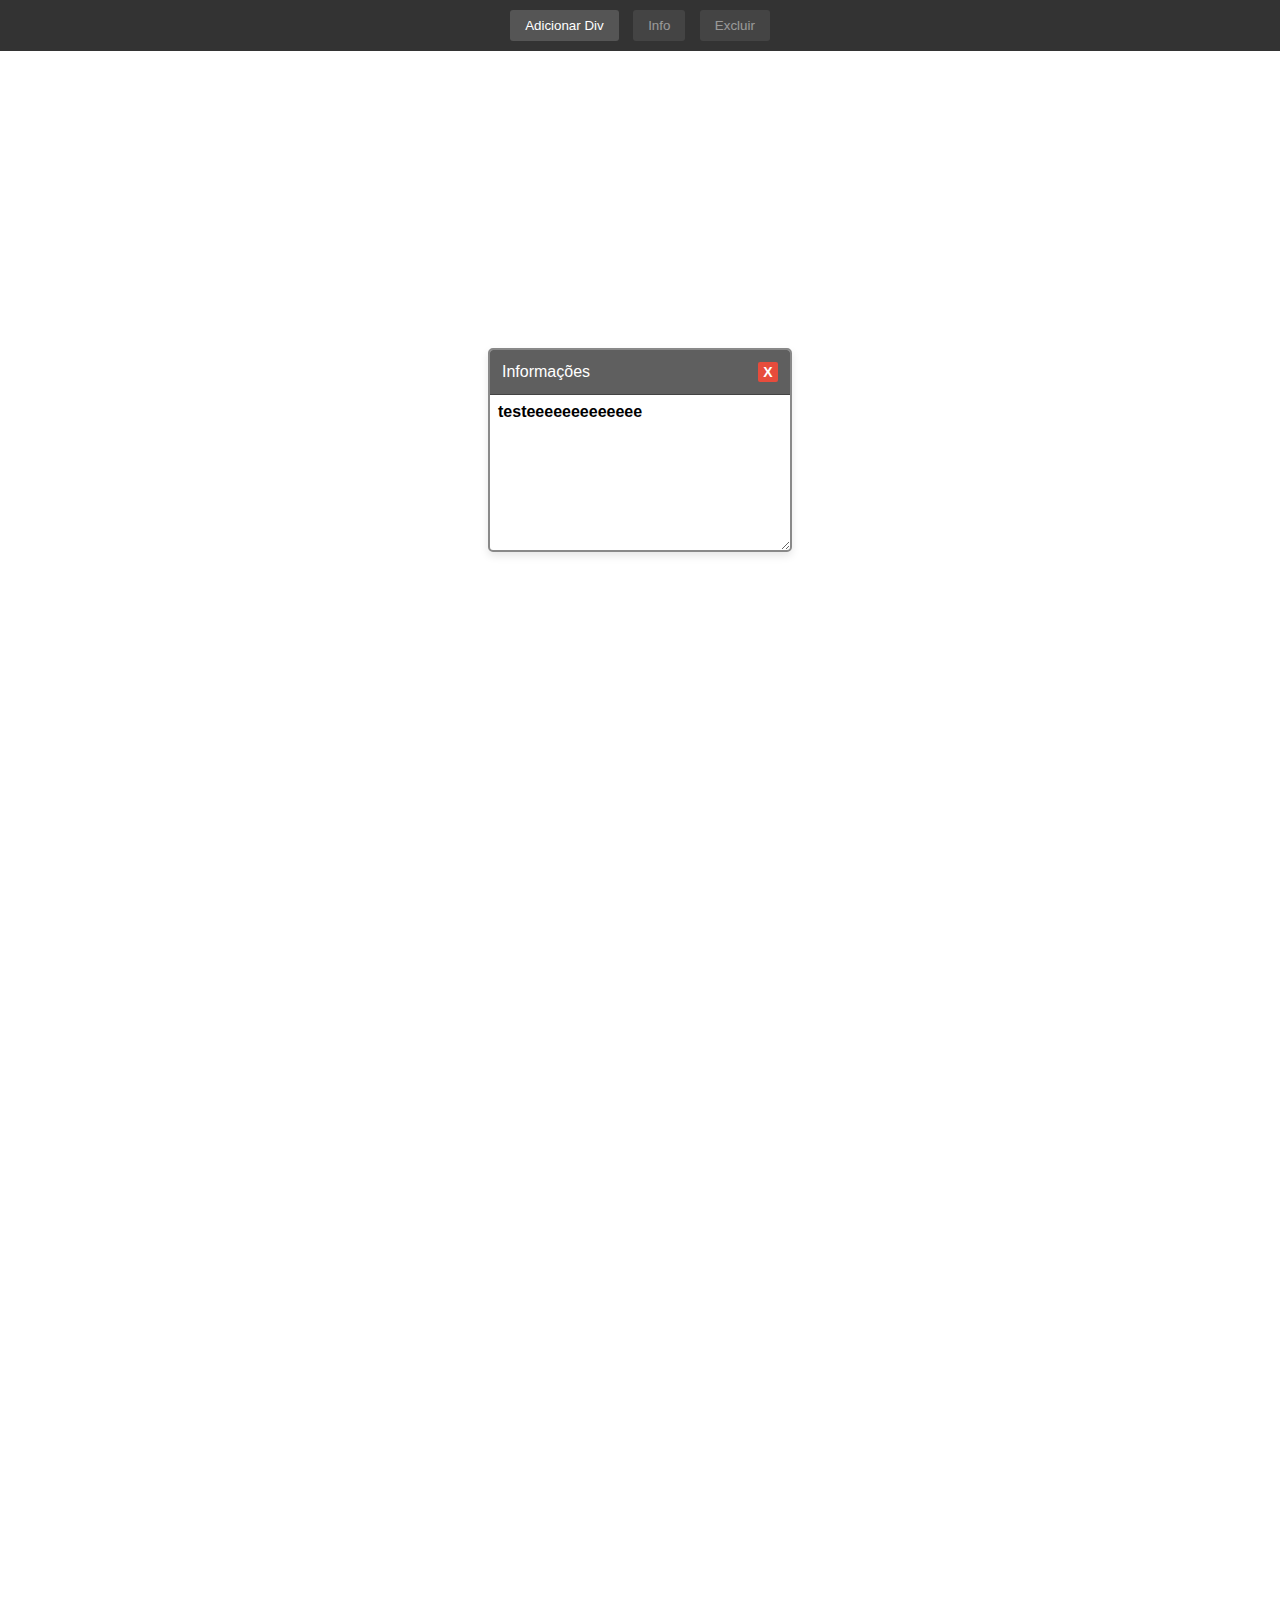
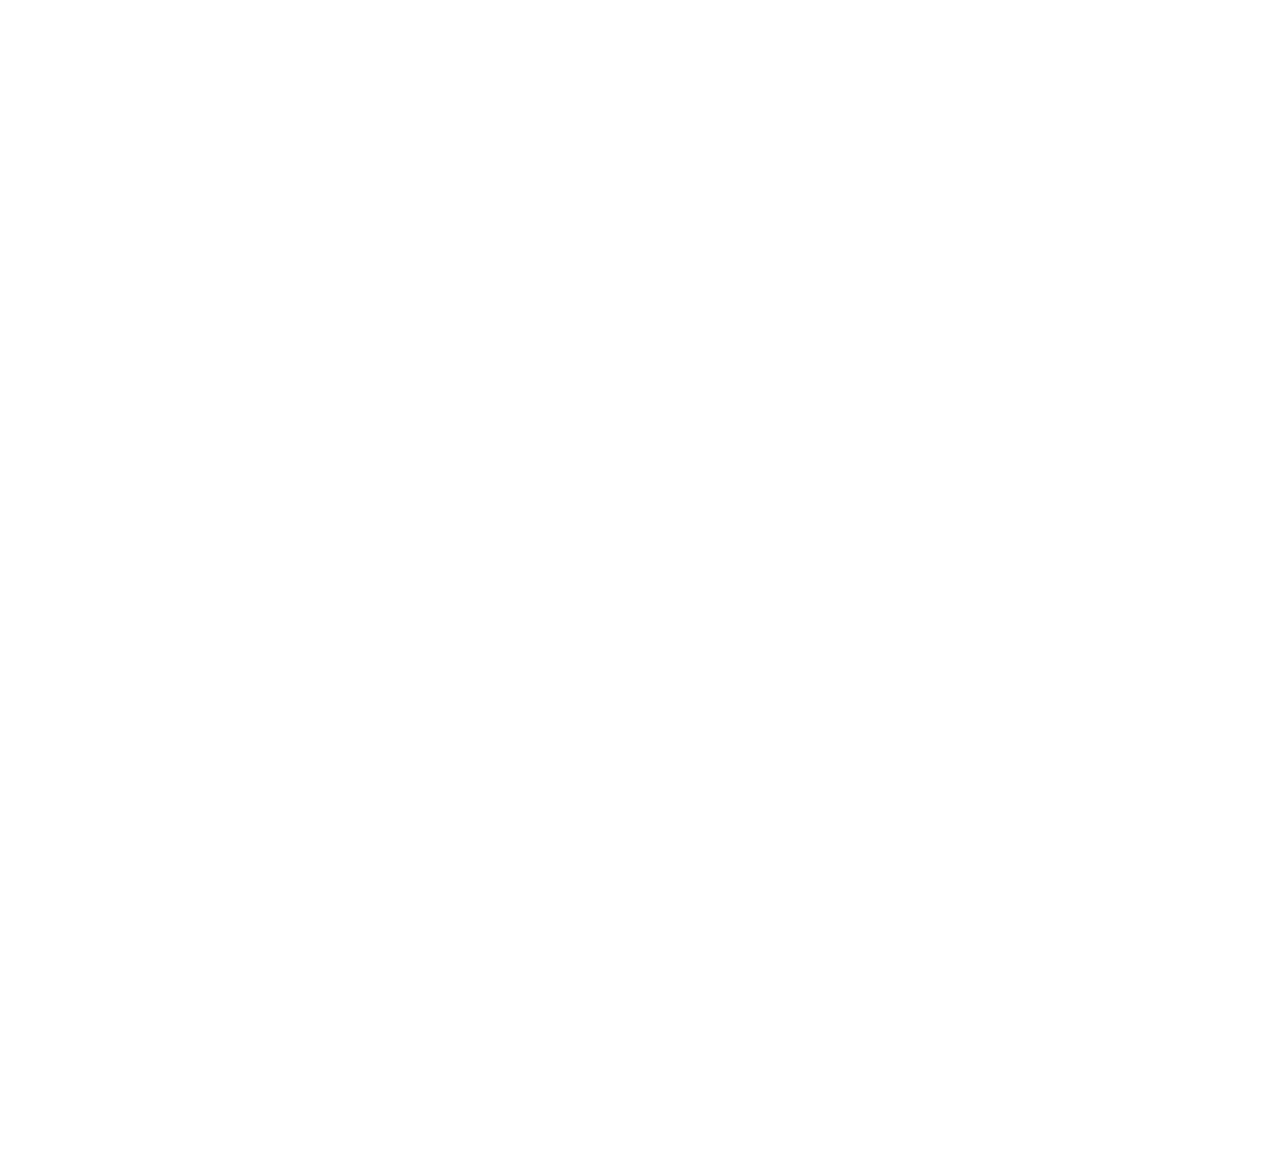
==== index.html @ 42b1ab2a "alterações" ====
<!DOCTYPE html>
<html lang="pt-br">
<head>
    <meta charset="UTF-8">
    <meta name="viewport" content="width=device-width, initial-scale=1.0">
    <title>Barra de Ferramentas</title>
    <link rel="stylesheet" href="style.css">
    <link rel="stylesheet" href="infoDiv.css">
    <script src="div.js"></script>
    <script src="element.js"></script>
    <script src="infoDiv.js"></script>
    <script src="events.js"></script>
</head>
<body>

  <div id="main-toolbar">
    <button onclick="adicionarDiv()" id="adicionar-div">Adicionar Div</button>
    <button onclick="mostrarInfoDiv()" id="info" disabled>Info</button>
    <button onclick="excluirDiv()" id="excluir" disabled>Excluir</button>
  </div>

  <div id="panel">
    <div id="toolbar-panel">
        <span>Informações</span>
        <button id="fechar" onclick="fecharInfo()">X</button>
    </div>
    <div id="panel-content">
      <strong>testeeeeeeeeeeeee</strong>
        <!-- Conteúdo do painel -->
    </div>
  </div>

  <div id="content">
      <!-- Conteúdo da página -->
  </div>

</body>
</html>
---- style.css ----
body {
    font-family: Arial, sans-serif;
    margin: 0;
    padding: 0;
}

#main-toolbar, #main-toolbar * {
    user-select: none;
}

#main-toolbar {
    background-color: #333;
    color: #fff;
    padding: 10px;
    text-align: center;
}

#main-toolbar button {
    background-color: #555;
    color: #fff;
    padding: 8px 15px;
    margin: 0 5px;
    border: none;
    border-radius: 3px;
    cursor: pointer;
    transition: opacity 0.3s, transform 0.3s;
}

#main-toolbar button:hover {
    background-color: #777;
}

#main-toolbar button:disabled {
    opacity: 0.5;
    cursor: not-allowed;
}

#content {
    padding: 20px;
    position: relative;
    height: 300vh;
    box-sizing: border-box; /* inclui borda e padding na altura total */
}

.box {
    width: 100px;
    height: 100px;
    border: 1px solid #ccc;
    margin: 10px 0;
    position: absolute;
    cursor: move;
}
.selected {
    border: 3px solid white; /* Estilo quando a div está selecionada */
}
---- infoDiv.css ----
#panel-content {
    padding: 8px;
    height: calc(100% - 40px);
    overflow: auto;
    font-size: 14px;
}

#panel-content strong {
    display: block;
    margin-bottom: 6px;
    font-size: 16px;
}

#panel-content span {
    display: block;
    margin-bottom: 8px;
}

#panel-content br {
    content: "";
    margin: 4px 0;
}

#info-div {
    width: 100px;
    height: 100px;
    background-color: #3498db;
    margin-top: 16px;
}

#toolbar-panel {
    background-color: #5f5f5f;
    color: #fff;
    display: flex;
    justify-content: space-between;
    align-items: center;
    padding: 12px;
    user-select: none;
    /* Impede a seleção de texto */
    border-bottom: 1px solid #434343;
    height: 20px;
    /* Altura fixa da barra de ferramentas */
}

#panel {
    width: 300px;
    height: 200px;
    min-width: 150px;
    /* Largura mínima */
    min-height: 100px;
    /* Altura mínima */
    position: absolute;
    top: 50%;
    left: 50%;
    transform: translate(-50%, -50%);
    background-color: #fff;
    border: 2px solid #898989;
    border-radius: 5px;
    box-shadow: 0px 4px 8px rgba(0, 0, 0, 0.1);
    resize: both;
    overflow: hidden;
    z-index: 1;
}

#fechar {
    height: 20px;
    width: 20px;
    background-color: #e74c3c;
    border: none;
    color: #fff;
    font-size: 14px;
    /* Tamanho do botão */
    font-weight: bold;
    /* Texto mais gordinho */
    cursor: pointer;
    padding: 1px;
    transition: background-color 0.1s;
    border-radius: 2px;
}

#fechar:hover {
    background-color: #c0392b;
    /* Vermelho mais escuro no hover */
}

#fechar:active {
    background-color: #922b21;
    /* Vermelho mais escuro quando clicado */
}
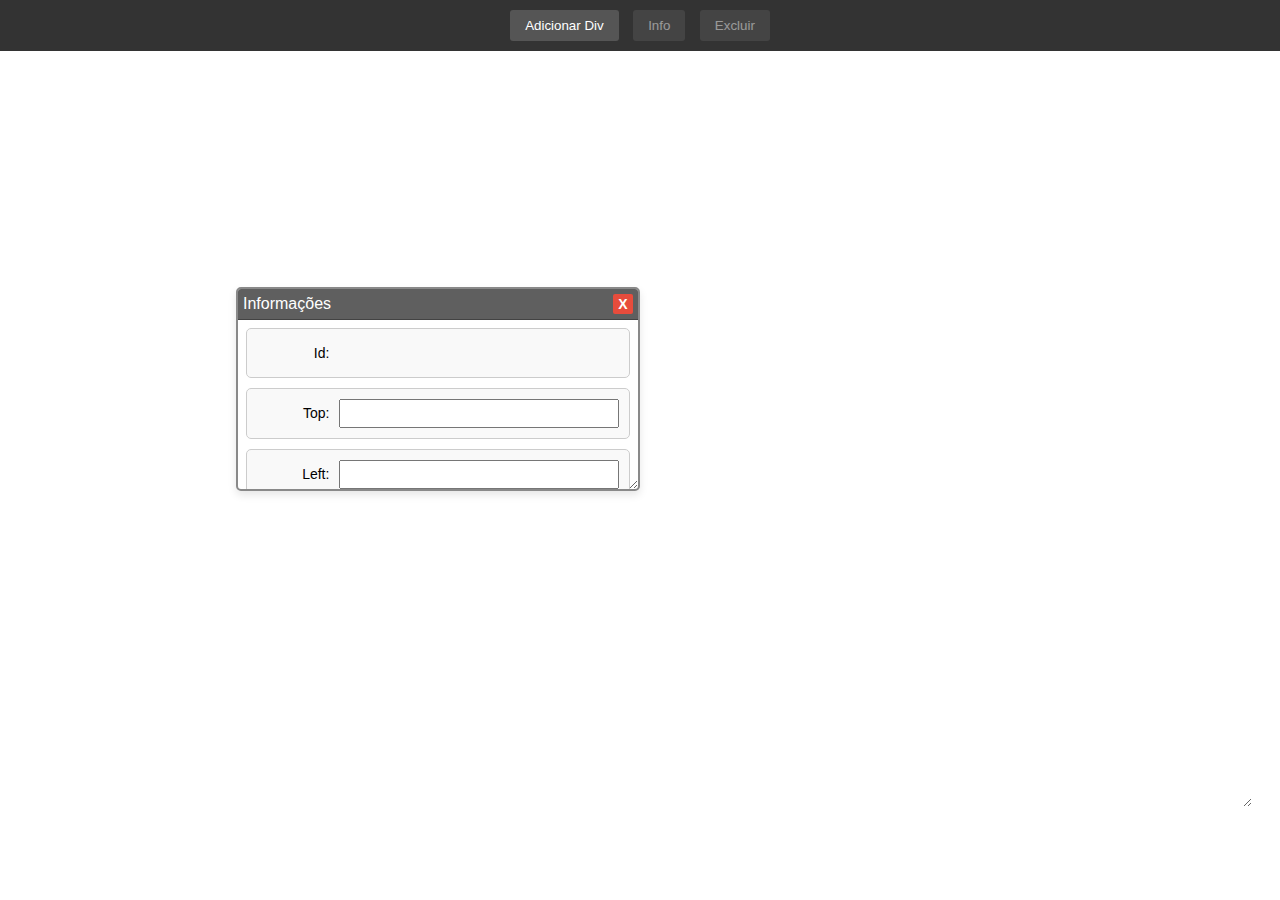
==== commit 5957363d: "alterações" ====
--- a/index.html
+++ b/index.html
@@ -4,10 +4,11 @@
     <meta charset="UTF-8">
     <meta name="viewport" content="width=device-width, initial-scale=1.0">
     <title>Barra de Ferramentas</title>
+    
     <link rel="stylesheet" href="style.css">
     <link rel="stylesheet" href="infoDiv.css">
+
     <script src="div.js"></script>
-    <script src="element.js"></script>
     <script src="infoDiv.js"></script>
     <script src="events.js"></script>
 </head>
@@ -19,18 +20,59 @@
     <button onclick="excluirDiv()" id="excluir" disabled>Excluir</button>
   </div>
 
-  <div id="panel">
-    <div id="toolbar-panel">
-        <span>Informações</span>
-        <button id="fechar" onclick="fecharInfo()">X</button>
-    </div>
-    <div id="panel-content">
-      <strong>testeeeeeeeeeeeee</strong>
-        <!-- Conteúdo do painel -->
-    </div>
-  </div>
+
 
   <div id="content">
+    <div id="panel" style="top: 200px; left: 200px; /*visibility: hidden;*/">
+      <div id="toolbar-panel">
+          <span>Informações</span>
+          <button id="fechar" onclick="fecharInfoDiv()">X</button>
+      </div>
+
+      <div id="panel-content">
+
+        <div style="display: flex;">
+          <label class="right">Id: </label>
+          <label class="center" id="id-input" ></label>
+        </div>
+
+        <div style="display: flex;">
+          <label class="right">Top: </label>
+          <input type="text" id="top-input" />
+        </div>
+      
+        <div style="display: flex;">
+          <label class="right">Left: </label>
+          <input type="text" id="left-input" />
+        </div>
+      
+        <div style="display: flex;">
+          <label class="right">Width: </label>
+          <input type="text" id="width-input" />
+        </div>
+      
+        <div style="display: flex;">
+          <label class="right">Height: </label>
+          <input type="text" id="height-input" />
+        </div>
+      
+        <div style="display: flex;">
+          <label class="right">Border: </label>
+          <input type="text" id="border-input" />
+        </div>
+      
+        <div style="display: flex;">
+          <label class="right">Position: </label>
+          <input type="text" id="position-input" />
+        </div>
+      
+        <div style="display: flex;">
+          <label class="right">Cursor: </label>
+          <input type="text" id="cursor-input" />
+        </div>
+      </div>
+    </div>
+
       <!-- Conteúdo da página -->
   </div>
 
--- a/style.css
+++ b/style.css
@@ -30,26 +30,35 @@
     background-color: #777;
 }
 
+#main-toolbar button:active {
+    background-color: #444; /* Cor de fundo quando clicado */
+    transform: translateY(1px); /* Efeito de levantamento ao clicar */
+}
+
 #main-toolbar button:disabled {
     opacity: 0.5;
     cursor: not-allowed;
 }
 
 #content {
-    padding: 20px;
+    padding: 0px;
     position: relative;
-    height: 300vh;
-    box-sizing: border-box; /* inclui borda e padding na altura total */
+    height:80vh;
+    width: 95%;
+    margin: 2.5%;
+    border: 4px solid white;
+    border-radius: 4px;
+    resize: vertical;
+    overflow: hidden;
 }
 
 .box {
     width: 100px;
     height: 100px;
     border: 1px solid #ccc;
-    margin: 10px 0;
     position: absolute;
-    cursor: move;
+    cursor:auto;
 }
 .selected {
-    border: 3px solid white; /* Estilo quando a div está selecionada */
+    box-shadow: 0 0 5px 2px rgba(102, 102, 102, 0.5); /* Estilo quando a div está selecionada */
 }
--- a/infoDiv.css
+++ b/infoDiv.css
@@ -1,24 +1,39 @@
 #panel-content {
     padding: 8px;
     height: calc(100% - 40px);
-    overflow: auto;
+    overflow:scroll;
     font-size: 14px;
+    display: flex;
+    flex-direction: column;
+    user-select: none;
 }
 
-#panel-content strong {
-    display: block;
-    margin-bottom: 6px;
-    font-size: 16px;
+#panel-content > div {
+    margin-bottom: 10px;
+    padding: 10px;
+    border: 1px solid #ccc;
+    border-radius: 5px;
+    background-color: #f9f9f9;
 }
 
-#panel-content span {
-    display: block;
-    margin-bottom: 8px;
+#panel-content p {
+    margin: 0;
+    padding-right: 10px; /* Adiciona um espaço à direita para melhorar a estética */
 }
 
-#panel-content br {
-    content: "";
-    margin: 4px 0;
+#panel-content input {
+    flex: 1; /* Ocupa o restante do espaço disponível */
+    padding: 5px; /* Ajuste o preenchimento conforme necessário */
+}
+
+.center, .right {
+    line-height: 200%;
+}
+
+.right {
+    width: 20%;
+    text-align: right;
+    margin-right: 10px; /* Ajuste a margem conforme necessário para melhor estética */
 }
 
 #info-div {
@@ -34,7 +49,7 @@
     display: flex;
     justify-content: space-between;
     align-items: center;
-    padding: 12px;
+    padding: 5px;
     user-select: none;
     /* Impede a seleção de texto */
     border-bottom: 1px solid #434343;
@@ -43,21 +58,18 @@
 }
 
 #panel {
-    width: 300px;
+    width: 400px;
     height: 200px;
     min-width: 150px;
     /* Largura mínima */
     min-height: 100px;
     /* Altura mínima */
     position: absolute;
-    top: 50%;
-    left: 50%;
-    transform: translate(-50%, -50%);
     background-color: #fff;
     border: 2px solid #898989;
     border-radius: 5px;
     box-shadow: 0px 4px 8px rgba(0, 0, 0, 0.1);
-    resize: both;
+    resize: vertical;
     overflow: hidden;
     z-index: 1;
 }
@@ -84,6 +96,5 @@
 }
 
 #fechar:active {
-    background-color: #922b21;
-    /* Vermelho mais escuro quando clicado */
-}+    background-color: #992a22; /* Cor de fundo quando clicado */
+}
